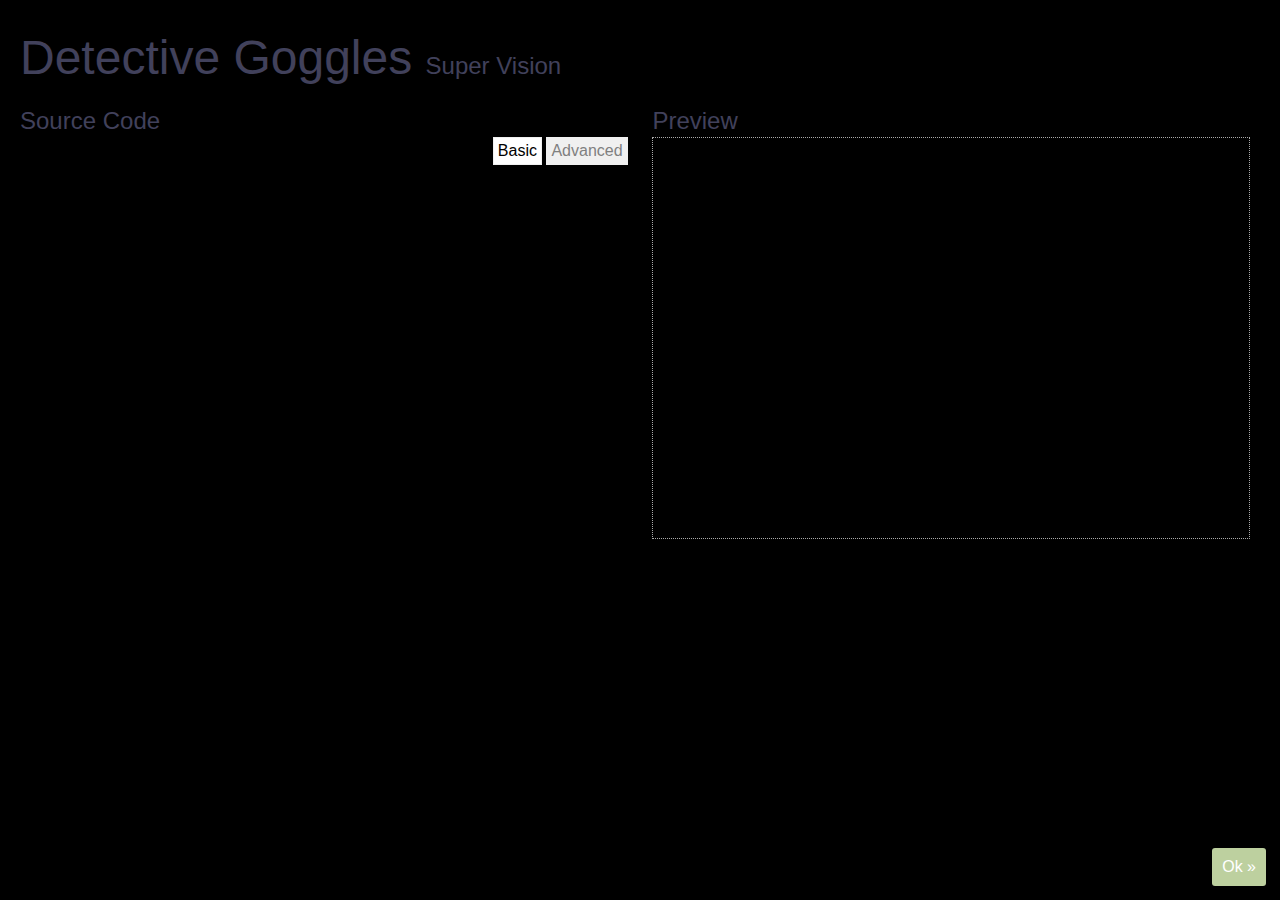
==== static-files/easy-remix-dialog/index.html @ 82662270 "some css changes to pop-up" ====
<!DOCTYPE html>
<meta charset="utf-8">
<link rel="stylesheet" href="hierarchic-source-code.css">
<link rel="stylesheet" id="webxray" href="../webxray.css">
<link rel="stylesheet" href="../tipsy.css">
<link rel="stylesheet" href="../dialog-common/stylesheets/base.css">
<link rel="stylesheet" href="../codemirror2/lib/codemirror.css">
<link rel="stylesheet" href="../dialog-common/stylesheets/jsbin-codemirror-theme.css">
<title>Remix Dialog</title>
<script src="../jquery.min.js"></script>
<script src="../jquery.tipsy.js"></script>
<script src="../jquery.scrollTo-min.js"></script>
<script src="../codemirror2/lib/codemirror.js"></script>
<script src="../codemirror2/mode/xml/xml.js"></script>
<script src="../codemirror2/mode/javascript/javascript.js"></script>
<script src="../codemirror2/mode/css/css.js"></script>
<script src="../codemirror2/mode/htmlmixed/htmlmixed.js"></script>
<script src="render-dom.js"></script>
<script src="edit-dom.js"></script>
<script src="html-editor.js"></script>
<script src="../src/utils.js"></script>
<script src="../src/tag-colors.js"></script>
<script src="../src/event-emitter.js"></script>
<script src="../src/localization.js"></script>
<script src="html-documentation.js"></script>
<style>
h2 {
  font-weight: normal;
  margin-top: 0.5em;
  margin-bottom: 0.1em;
}

#dom-rendering-column {
  position: relative;
  width: 49%;
  float: left;
}

#preview-column {
  float: right;
  width: 49%;
  margin-left: 0;
}

#preview {
  height: 400px;
  width: 98%;
  border: 1px dotted #AAAAAA;
  margin-left: 0;
  position: relative;
}

span.sample {
  border: 1px dotted gray;
  font-family: "Helvetica Neue", Helvetica, Arial, sans-serif;
  font-size: 8pt;
  background: #f0f0f0;
  padding: 3px;
  cursor: move;
}

#html-editor-container {
  position: relative;
  border: 1px dotted gray;
}

#html-editor-container .CodeMirror-scroll {
  min-height: 300px;
  height: auto;
  overflow: hidden;
}

.tabs {
  right: 0px;
  position: relative;
  float: right;
  top: 0;
}

.tabs .tab {
  display: inline-block;
  padding: 0.25em;
  border: 1px solid #f0f0f0;
  color: gray;
  background: #f0f0f0;
}

.tabs .tab.selected {
  color: black;
  background: white;
}

.tabs div.tab:hover {
  color: black;
  cursor: pointer;
}

.tabs div.tab.selected:hover {
  cursor: default;
}

#dom-rendering {
	clear: both;
}


@media screen and (max-width: 800px) {
	
	#preview-column,
	#dom-rendering-column {
		float: none;
		clear: both;
		width: 100%;
		margin-left: 0;
	}
	
}

#dom-rendering div.name, #dom-rendering div.start, #dom-rendering div.end {
  cursor: default;
  user-select: none;
  -moz-user-select: -moz-none;
  -webkit-user-select: none;
  -khtml-user-select: none;
}

#dom-rendering input {
  text-overflow: ellipsis;
}

#dom-rendering textarea {
  resize: none;
}

#dom-rendering textarea, #dom-rendering input {
  overflow: hidden;
  color: inherit;
  font-family: inherit;
  font-size: inherit;
  background: transparent;
  border: inherit;
}

.mdn-link {
  cursor: pointer !important;
}

.mdn-link:hover {
  text-decoration: underline !important;
}

.tipsy {
  font-family: "Helvetica Neue", Helvetica, Arial, sans-serif;
}

.tipsy a {
  color: inherit;
}
</style>
<div class="container">
<div id="buttons">
  <div class="close-button" id="nevermind"
   data-l10n="dialog-common:nevermind">Nevermind</div>
  <div class="ok-button" id="ok" data-l10n="dialog-common:ok">Ok</div>
</div>
<!-- Tushar was here -->
<div id="header"><h1 class="title"><span data-l10n="dialog-common:product-name">Detective Goggles</span> <span class="subtitle" data-l10n="title">Super Vision</span></h1></div>
<div id="dom-rendering-column">
  <h2 data-l10n="html-header">Source Code</h2>
  <div class="tabs">
    <div class="tab selected" id="pretty"
     data-l10n="basic-source-tab">Basic</div>
    <div class="tab" id="raw"
     data-l10n="advanced-source-tab">Advanced</div>
  </div>
  <div id="dom-rendering"></div>
</div>
<div id="preview-column">
  <h2 data-l10n="rendering-header">Preview</h2>
  <iframe id="preview" scrolling="no" src="blank.html"></iframe>
</div>
</div>
<script>
"use strict";

// TODO: add infinite undo/redo.
// TODO: make it possible to create/delete attributes.

function startContinuousDynamicScale(selected, parentIframe, maxWidthElem) {
  function setZoom(zoom) {
    parentIframe.contents().find("html").css({
      '-webkit-transform': 'scale(' + zoom + ')',
      '-webkit-transform-origin': 'top left',
      '-moz-transform': 'scale(' + zoom + ')',
      '-moz-transform-origin': 'top left'
    });
  }
  
  function scaleAndPan(isInstant) {
    var contentWidth = selected.outerWidth(true);
    var frameWidth = parentIframe.width();
    var maxWidth = maxWidthElem.width();
    if (frameWidth > maxWidth) {
      // This is a fix for the iPad.
      parentIframe.width(maxWidth);
      frameWidth = maxWidth;
    }
    var zoom = 1.0;
    if (contentWidth > frameWidth) {
      zoom = frameWidth / contentWidth;
    }
    setZoom(1.0);
    var originalOffset = selected.offset();
    setZoom(zoom);
    var offset = selected.offset();
    
    // Firefox doesn't apply transformations to
    // offset coordinates, so we'll need to do it
    // manually.
    if (zoom != 1.0 && offset.top == originalOffset.top) {
      offset.top *= zoom;
      offset.left *= zoom;
    }

    var options = {};
    
    if (!isInstant)
      options.duration = 1000;
    
    parentIframe.height(selected.outerHeight(true));
    parentIframe.scrollTo({
      top: offset.top,
      left: offset.left
    }, options);
  }
  
  try {
    scaleAndPan(true);
  } catch (e) {
    if (window.console && window.console.error)
      window.console.error(e);
  }
  
  return setInterval(scaleAndPan, 500);
}

jQuery.fn.extend({
  hideEverythingExcept: function(selected) {
    var stayVisible = selected.find("*");
    stayVisible = stayVisible.add(selected.parents()).add(selected);
    this.find("*").not(stayVisible).hide();
  }
});

function addDocumentation(rendered) {
  var BASE_MDN_HTML_URL = "https://developer.mozilla.org/en/HTML/";
  var BASE_MDN_HTML_ELEM_URL = BASE_MDN_HTML_URL + "Element/";
  
  function getElementDocs() {
    var elementName = $(this).text();

    if (elementName.match(/^h[1-6]$/))
      elementName = "h1";

    var keyName = "html-element-docs:" + elementName;
    if (jQuery.locale.has(keyName))
      return jQuery.locale.get(keyName);
    return "";
  }
  
  function getAttrInfo(element) {
    var attr = {
      name: $(element).text(),
      elementName: $(element).closest(".start").children(".name").text(),
      docs: "",
      mdnLink: ""
    };
    var globalAttrKeyName = "html-attribute-docs:" + attr.name;
    var elementSpecificKeyName = "html-attribute-docs:" +
                                 attr.elementName + "." + attr.name;
    if (jQuery.locale.has(elementSpecificKeyName)) {
      attr.docs = jQuery.locale.get(elementSpecificKeyName);
      attr.mdnLink = BASE_MDN_HTML_ELEM_URL + attr.elementName + "#attr-" +
                     attr.name;
    } else if (jQuery.locale.has(globalAttrKeyName)) {
      attr.docs = jQuery.locale.get(globalAttrKeyName);
      attr.mdnLink = BASE_MDN_HTML_URL + "Global_attributes#attr-" +
                     attr.name;
    }
    return attr;
  }
  
  // Ugh, our CSS styling makes space before and the '=' after
  // an attribute acquire the same hover style as the attribute
  // name itself, which looks nasty, so we'll wrap the attribute
  // name's text in an additional span and put our hover/click
  // styling/handlers on that.
  // TODO: Make it an anchor tag, not a span!
  rendered.find("ul.attributes > li > .name").each(function() {
    var name = $(this).text();
    var wrappedName = $("<span></span>").text(name);
    $(this).empty().append(wrappedName);
  });
  
  rendered.find("ul.attributes > li > .name span").tipsy({
    html: false,
    gravity: 'nw',
    title: function() {
      return getAttrInfo(this).docs;
    }
  }).click(function() {
    var url = getAttrInfo(this).mdnLink;
    if (url)
      window.open(url, "info");
  }).addClass("mdn-link");
  
  rendered.find(".start > .name").tipsy({
    html: true,
    gravity: 'w',
    title: getElementDocs
  });

  rendered.find(".end > .name").tipsy({
    html: true,
    gravity: 'e',
    title: getElementDocs
  });
  
  // TODO: These should really be anchor tags, not click handlers.
  rendered.find(".start > .name, .end > .name").click(function() {
    window.open(BASE_MDN_HTML_ELEM_URL + $(this).text(), "info");
  }).addClass("mdn-link");
}

function makeEditableDom(selected, parent) {
  var rendered = selected.renderDom();

  rendered = rendered.wrap('<div></div>').parent();
  parent.append(rendered);

  var editables = rendered.find(".text, .attributes .value");
  editables.makeTextEditable();
  addDocumentation(rendered);
}

function makeHtmlEditor(container, selected) {
  var widget = $('<div id="html-editor-container">' +
                 '<pre id="html-editor"></pre></div>');
  container.empty().append(widget);
  var html = selected.outerHtml();
  
  // A simple way to check for HTML strings or ID strings
  // (both of which we optimize for)
  var quickExpr = /^(?:[^<]*(<[\w\W]+>)[^>]*$|#([\w\-]+)$)/;

  jQuery.HtmlEditor("html-editor", html, function(html) {
    var match = quickExpr.exec( html );

    // Verify a match
    if ( match && (match[1]) ) {
      var replacement = $(html).first();
      selected.replaceWith(replacement);
      selected = replacement;
      selected.trigger("selection-changed");
    }
  });
}

jQuery.extend({
  loadStylesheets: function(stylesheets) {
    stylesheets.forEach(function(url) {
      var linkTag = $('<link rel="stylesheet">');
      linkTag.attr('href', url);
      $(document.head).append(linkTag);
    });
  },
  loadScripts: function(scripts) {
    scripts = scripts.slice().reverse();

    function loadNextScript() {
      if (scripts.length == 0)
        return;
      var scriptTag = document.createElement('script');
      scriptTag.setAttribute('src', scripts.pop());
      scriptTag.onload = loadNextScript;
      document.body.appendChild(scriptTag);
    }

    loadNextScript();
  }
});

function createDialog(data) {
  var previewDoc = $("#preview").contents();
  var stylesheet = $('<link rel="stylesheet"></link>');
  stylesheet.attr('href', $("link#webxray").get(0).href);

  previewDoc[0].open();
  previewDoc[0].write(data.startHTML.html);
  previewDoc[0].close();
  previewDoc.find("head").append(stylesheet);

  // The selector has to be relative to the body element;
  // for some reason, the nth-of-type CSS selector doesn't
  // work for html and body elements in iframes.
  var selected = previewDoc.find("body").find(data.startHTML.selector);
  previewDoc.hideEverythingExcept(selected);
  selected.absolutifyURLs();
  var intervalID = null;

  function startScaling() {
    if (intervalID !== null)
      clearTimeout(intervalID);    
    intervalID = startContinuousDynamicScale(selected, $("#preview"),
                                             $("#dom-rendering-column"));
  }
  
  previewDoc.bind('selection-changed', function(event) {
    selected = $(event.target);
    startScaling();
  });

  startScaling();
  
  $(".tabs .tab").click(function() {
    var view = $(this).attr("id");
    
    $(".tabs .tab").removeClass("selected");
    $(this).addClass("selected");
    switch (view) {
      case "pretty":
      makeEditableDom(selected, $("#dom-rendering").empty());
      break;
      
      case "raw":
      makeHtmlEditor($("#dom-rendering"), selected);
      break;
    }
  });
  
  $(".tabs .tab#pretty").click();

  return {
    getHTML: function getHTML() {
      return selected.outerHtml();
    }
  };
}

$(window).ready(function() {
  //$(document.body).hide();

  var isInIframe = !(top === self);
  var responseSent = false;
  var isStarted = false;
  
  function onMessage(data) {
    jQuery.localization.loadLocale({
      path: "../src/locale/",
      languages: data.languages,
      complete: function(locale) {
        jQuery.locale = locale;
        $(document.body).localize(locale, "mix-master-dialog");
        loadDialog(data);
      }
    });
  }
  
  function loadDialog(data) {
    if (isStarted)
      return;
    isStarted = true;
    
    //$(document.body).show();

    var dialog = createDialog(data);

    $("#ok").click(function() {
      if (!responseSent) {
        sendMessage({
          msg: 'ok',
          endHTML: dialog.getHTML()
        });
        responseSent = true;
      }
    });

    var mods = data.mods || {};
    jQuery.loadStylesheets(mods.stylesheets || []);
    jQuery.loadScripts(mods.scripts || []);

    //$(document.body).hide().fadeIn();    
  }
  
  if (isInIframe) {
    window.addEventListener("message", function(event) {
      if (event.data && event.data.length && event.data[0] == '{') {
        onMessage(JSON.parse(event.data));
      }
    }, false);

    var sendMessage = function sendMessageViaPostMessage(data) {
      window.parent.postMessage(JSON.stringify(data), "*");
    }
  } else {
    var req = jQuery.get("sample.html", function(data) {
      onMessage({
        languages: ["en", "es"],
        startHTML: {
          selector: "#sample",
          html: data
        }
      });
    }, "text");

    sendMessage = function fakeSendMessage(data) {
      alert("Sending the following to parent window: " +
            JSON.stringify(data));
    }
  }
    
  $(".close-button").click(function() {
    if (!responseSent) {
      sendMessage({msg: 'nevermind'});
      responseSent = true;
    }
  });
});
</script>
---- static-files/webxray.css ----
/* Cascading Style Sheet (CSS) for Web X-Ray Goggles */

/* A base class that every goggles element should inherit from, to 
 * reset any bizarre and unexpected CSS set by the host page, e.g.
 * div { border: blue; }. */

.webxray-base {
  background: none;
  width: auto;
  height: auto;
  border: none;
  padding: 0;
  margin: 0;
  line-height: normal;
  min-height: 0;
  min-width: 0;
  opacity: 1.0;
  text-shadow: none;
  outline: none;
  position: static;
  top: auto;
  bottom: auto;
  left: auto;
  right: auto;
  text-transform: none;
  word-spacing: normal;
  text-decoration: none;
  text-indent: 0;
  visibility: visible;
  letter-spacing: normal;
  font-family: "Helvetica Neue", sans-serif;
  font-size: 12px;
  font-style: normal;
  font-variant: normal;
  font-weight: normal;
  clip: auto;

  /* These make assumptions about our locale. */
  direction: ltr;
  text-align: left;

  /* These should really be 'none', but Safari 5.0.5 doesn't seem
   * to like that value. */
  max-height: 1000000px;
  max-width: 1000000px;
}

/* Style for when you SHIFT + up to inspect parent and grandparent
 * associations */

.webxray-ancestor {
    background-color: rgba(0, 0, 0, 0.1);    
}

/* Style for the message that appears in footer heads-up-display (HUD) */

.webxray-hud-box {
  position: fixed;
  bottom: 0px;
  right: 0px;
  color: white; /* me change - Tushar */ 
  background-color: rgba(0, 0, 0, 0.7);
  z-index: 2147483645;
  padding: 0.4em 1em 0.3em;
}

.webxray-help {
  background-color: #CCCCCC;
  border: medium none;
  color: black;
  cursor: pointer;
  display: inline-block;
  font-size: 11px;
  margin-left: 1em;
  padding: 0 5px;
}

div.webxray-help:hover {
  background-color: yellow;
  color: black;
}

.webxray-hud {
  display: inline;
  pointer-events: none;
}

.webxray-hud code {
  font-family: Monaco, monospace;
  color: inherit;
  background: inherit;
  font-size: 8pt;
  display: inline;
}

span.webxray-url, span.webxray-more-info {
  color: #aaaaaa;
}

span.webxray-more-info {
  padding-left: 1em;
}

/* Style for the tag label */

.webxray-overlay-label {
    position: absolute;
    font-family: Monaco, monospace;
    color: white;
    font-size: 8pt;
    background-color: #000000;
    pointer-events: none;
}

.webxray-overlay-label-top {
    top: 0px;
    left: 0px;
}

.webxray-overlay-label-bottom {
    bottom: 0px;
    right: 0px;
}

.webxray-overlay {
    position: absolute;
    pointer-events: none;
    z-index: 2147483644;
}

/* A DOM element that has been deleted by the user, but which
 * we'd like to remember just in case the user decides to undo
 * the deletion. */

.webxray-deleted {
    display: none;
}

/* The backdrop surrounding a dialog box. */

.webxray-dialog-overlay {
    z-index: 2147483646;
    position: fixed;
    top: 0px;
    left: 0px;
    bottom: 0px;
    right: 0px;
    background: rgba(0, 0, 0, 0.5);
}

/* Styles for nested elements of a dialog box, needed to vertically 
 * center it. */

.webxray-dialog-outer {
    position: absolute;
    top: 0px;
    left: 0px;
    right: 0px;
    bottom: 0px;
}

.webxray-dialog-middle {
    position: absolute;
    width: 100%;
    height: 90%;
    top: 5%;
}

div.webxray-dialog-inner {
    width: 90%;
    height: 100%;
    margin-left: auto;
    margin-right: auto;
    background: white;
    text-align: left;
}

div.webxray-dialog-content, .webxray-dialog-inner iframe {
    display: block;
    width: 100%;
    height: 100%;
    border: inherit;
}

/* Transparent messages */

.webxray-tmsg-overlay {
  z-index: 2147483646;
  position: fixed;
  top: 0px;
  left: 0px;
  bottom: 0px;
  right: 0px;
  pointer-events: none;
}

.webxray-tmsg-outer {
    width: 100%;
    height: 100%;
    display: table;
    position: static;
    pointer-events: none;
}

.webxray-tmsg-middle {
    width: 100%;
    display: table-cell;
    vertical-align: middle;
    pointer-events: none;
}

.webxray-tmsg-inner {
  margin: 0 auto;
  pointer-events: none;
  color: white;
  padding: 10px 16px;
  text-align: center;
  background: rgba(0, 0, 0, 0.7);
}

/* Style used any time we want an element to appear above
 * everything else on the page, including other goggles elements. */
 
.webxray-topmost {
    z-index: 2147483647 !important;
}

/* Style used when we want to hide an element, but still
 * ensure that it takes up space on the page. */

.webxray-hidden {
    visibility: hidden !important;
}

div#webxray-wait-for-css-to-load {
    content: "CSS is loaded" !important;
    background-color: rgb(0, 1, 2);
}

.webxray-style-info.webxray-on-other-side {
  left: auto;
  right: 0px;
}

.webxray-style-info {
  position: fixed;
  top: 0px;
  left: 0px;
  right: auto;
  z-index: 2147483646;
  background: rgba(0, 0, 0, 0.7);
  color: white;
  padding: 1em;
  font-size: 8pt;
  pointer-events: none;
  -webkit-column-count: 2;
  -moz-column-count: 2;
  -moz-column-width: 10em;
  word-wrap: break-word;
  min-width: 50em;
}

.webxray-style-info-locked {
  pointer-events: auto !important;
}

.webxray-color-block {
  display: inline-block;
  vertical-align: baseline;
  border: 1px solid white;
  margin-left: 8px;
  min-width: 6px;
  min-height: 6px;
}

.webxray-close-button:hover {
  background-color: rgba(0, 0, 0, 0.9);
}

.webxray-style-info-locked .webxray-instructions {
  visibility: hidden;
}

.webxray-instructions {
  padding-top: 1em;
}

.webxray-close-button {
  float: right;
  padding: 0.5em;
  border: 1px dotted white;
  cursor: pointer;
  visibility: hidden;
}

.webxray-style-info-locked .webxray-close-button {
  visibility: visible;
}

.webxray-style-info .webxray-rows {
}

.webxray-style-info .webxray-rows .webxray-row {
}

.webxray-style-info .webxray-rows .webxray-row form,
.webxray-style-info .webxray-rows .webxray-row input {
  font-family: inherit;
  font-size: inherit;
  display: inline;
  margin: 0;
  padding: 0;
  border: none;
  outline: none;
  color: yellow;
  background-color: rgba(0, 0, 0, 0.15);
}

.webxray-style-info-locked .webxray-row:hover {
  background: #660066;
  cursor: pointer;
}

.webxray-style-info .webxray-rows .webxray-row .webxray-name {
  padding-right: 1em;
  color: #d0d0d0;
}

.webxray-style-info .webxray-rows .webxray-row .webxray-name,
.webxray-style-info .webxray-rows .webxray-row .webxray-value {
  display: inline;
}

.webxray-value-matches-css-rule, .webxray-value-matches-inline-style,
.webxray-value-different-from-parent {
  color: yellow;
}

.webxray-kbd {
  color: #333;
  display: inline;
  border-radius: 2px 2px;
  background: #CCC;
  padding: 2px 6px;
  font-family: inherit;
  box-shadow: 0px 2px 0 rgba(250,250,250,0.2);
}

/* The help window. */

.webxray-help-box {
  display: table;
}

.webxray-help-row {
  display: table-row;
  line-height: 2em;
}

.webxray-help-key {
  display: table-cell;
  text-align: left;
}

.webxray-help-desc {
  display: table-cell;
  text-align: left;
  padding-left: 10px;
}

/* The touch-based toolbar for mobile devices, etc. */

.webxray-toolbar {
  position: fixed;
  z-index: 2147483644;
  bottom: 0px;
  left: 0px;
  background-color: rgba(0, 0, 0, 0.7);
  color: white;
}

.webxray-toolbar-button {
  width: 48px;
  height: 48px;
  text-align: center;
  padding: 10px;
  cursor: pointer;
}

.webxray-toolbar-button:hover {
  background: white;
  color: black;
}

.webxray-toolbar-button-glyph {
  font-size: 20px;
  text-align: center;
  text-transform: uppercase;
}

div.webxray-toolbar-button-glyph-tiny {
  font-size: 15px;
}

.webxray-toolbar-button-text {
  font-size: 10px;
  text-align: center;
  text-transform: lowercase;
}

.webxray-toolbar-button-toggled {
  background-color: yellow;
  color: black;
}
---- static-files/dialog-common/stylesheets/base.css ----
/* Fonts */

@font-face {
    font-family: 'TrashHandRegular';
    src: url('../fonts/TrashHand-webfont.eot');
    src: url('../fonts/TrashHand-webfont.eot?#iefix') format('embedded-opentype'),
         url('../fonts/TrashHand-webfont.woff') format('woff'),
         url('../fonts/TrashHand-webfont.ttf') format('truetype'),
         url('../fonts/TrashHand-webfont.svg#TrashHandRegular') format('svg');
    font-weight: normal;
    font-style: normal;
}

/* Global rules */

html, body {
  font-family: sans-serif;
  margin: 0px;
  color: #41415b;
  height: 100%;
  background-attachment: fixed;
  /*background-image: -webkit-gradient(linear, left top, left 100px, from(#ffebb2), to(white));
  background-image: -webkit-linear-gradient(top, #ffebb2, white 100px);
  background-image: -moz-linear-gradient(top, #ffebb2, white 100px);  
  background-image: -o-linear-gradient(top, #ffebb2, white 100px);  
  /* If the browser doesn't support gradients, just use a white background. */
  background-color: black;
}

h1.title {
  font-family: sans-serif;
  font-weight: normal;
  font-size: 48px;
  margin-top: 10px;
  margin-bottom: 10px;
}

h1 .subtitle {
  font-family: sans-serif;
  font-size: 24px;
}

.container {
  padding: 20px;
}

a:link,
a:visited,
a:focus,
a:hover,
a:active {
  color: #153959;
  text-decoration: none;
}

a:focus,
a:hover,
a:active {
  text-decoration: underline;
}

div.close-button, div.ok-button {
  display: inline-block;
  position: fixed;
  z-index: 100;
  cursor: pointer;
}

div.close-button {
  top: 10px;
  right: 10px;
  overflow: hidden;
  color: transparent;
  width: 46px;
  height: 43px;
  background-image: url(../images/close-button.png);
}

div.ok-button {
  margin: 0.25em;
  padding: 10px;
  border-radius: 3px;
  background-color: #bdd09f;
  color: white;
  bottom: 10px;
  right: 10px;
  font-style: bold;
}

div.ok-button:after {
  content: ' »';
}

div.ok-button:hover {
  background: black;
  color: white;
}
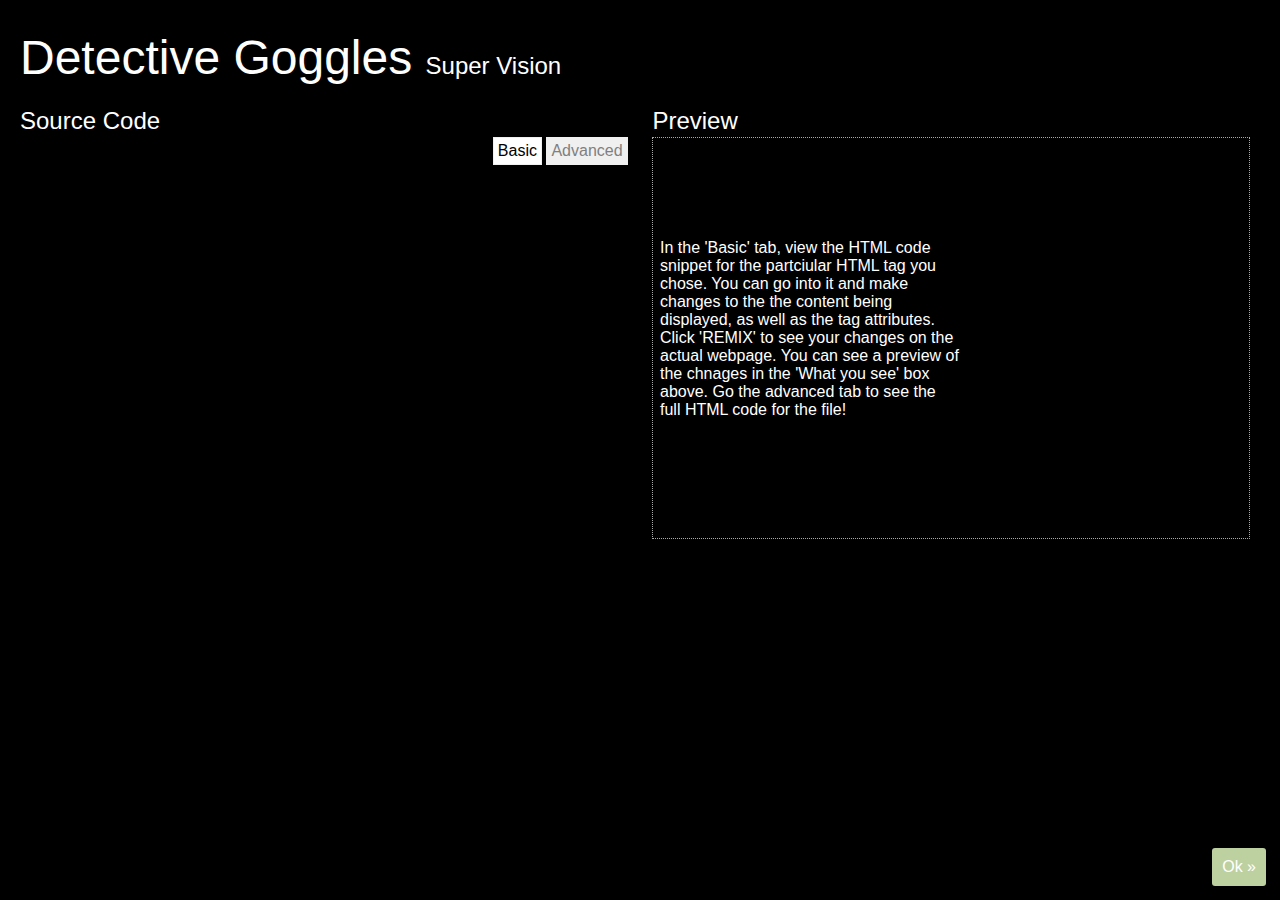
==== commit 89a54ab7: "instructions on the pop-up" ====
--- a/static-files/easy-remix-dialog/index.html
+++ b/static-files/easy-remix-dialog/index.html
@@ -156,6 +156,24 @@
 .tipsy a {
   color: inherit;
 }
+
+.instructions
+{
+  background-color: black;
+  height: auto;
+  width: 300px;
+  position: absolute;
+  margin-left: 50%;
+  margin-top: 10%;
+}
+
+.instructions_text
+{
+  color: white;
+  font-family: sans-serif;
+}
+
+
 </style>
 <div class="container">
 <div id="buttons">
@@ -179,6 +197,16 @@
   <h2 data-l10n="rendering-header">Preview</h2>
   <iframe id="preview" scrolling="no" src="blank.html"></iframe>
 </div>
+<!-- SURBHI -->
+<div class="instructions">
+  <p class="instructions_text">
+    In the 'Basic' tab, view the HTML code snippet for the partciular HTML tag you chose. You can go into it and make changes to 
+    the the content being displayed, as well as the tag attributes. Click 'REMIX' to see your changes on the actual webpage. You 
+    can see a preview of the chnages in the 'What you see' box above.
+    Go the advanced tab to see the full HTML code for the file! 
+  </p>
+</div>
+<!--SURBHI - END -->
 </div>
 <script>
 "use strict";
--- a/static-files/dialog-common/stylesheets/base.css
+++ b/static-files/dialog-common/stylesheets/base.css
@@ -16,7 +16,7 @@
 html, body {
   font-family: sans-serif;
   margin: 0px;
-  color: #41415b;
+  color: white;
   height: 100%;
   background-attachment: fixed;
   /*background-image: -webkit-gradient(linear, left top, left 100px, from(#ffebb2), to(white));
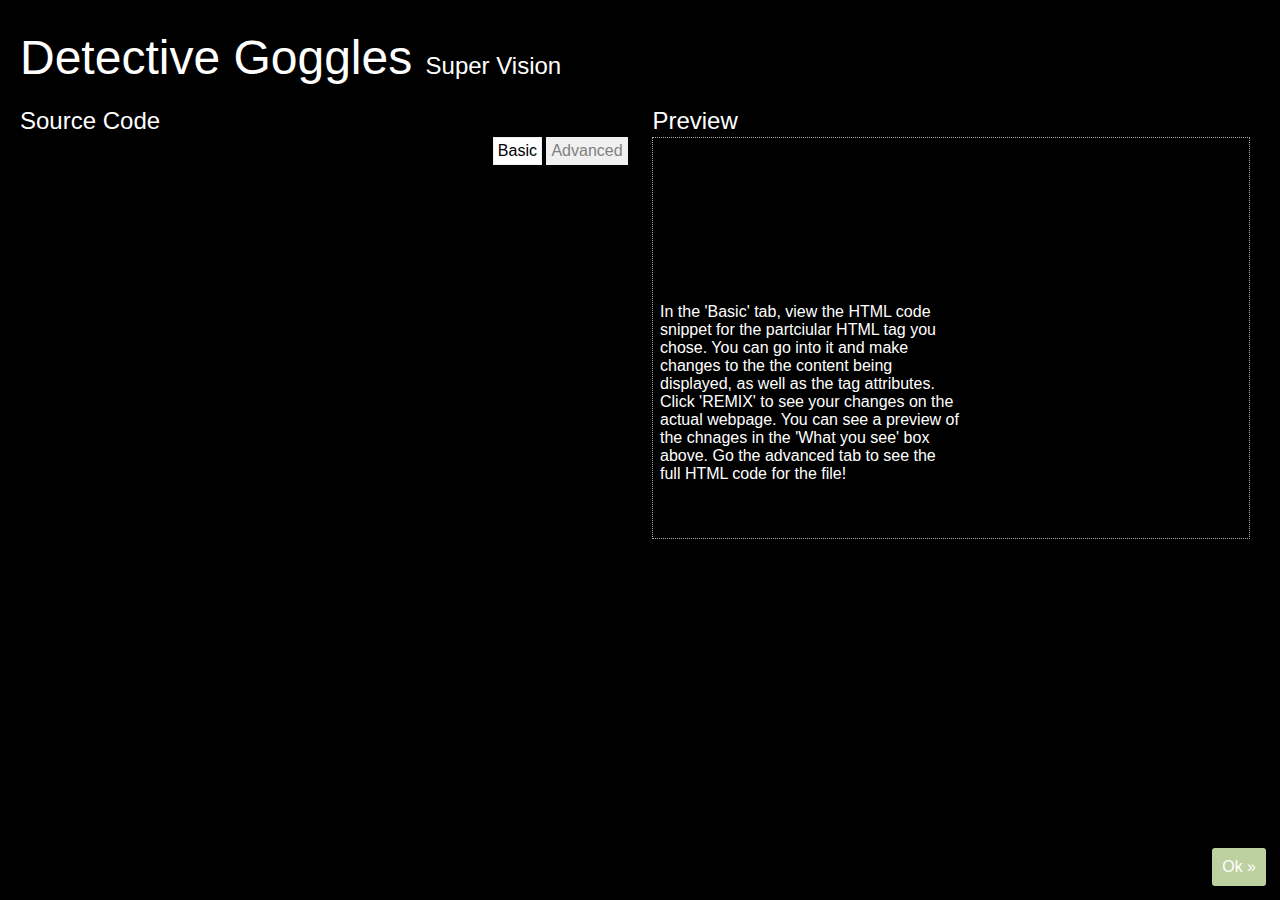
==== commit e665e693: "instructions on the pop-up margin adjustments" ====
--- a/static-files/easy-remix-dialog/index.html
+++ b/static-files/easy-remix-dialog/index.html
@@ -164,7 +164,7 @@
   width: 300px;
   position: absolute;
   margin-left: 50%;
-  margin-top: 10%;
+  margin-top: 15%;
 }
 
 .instructions_text
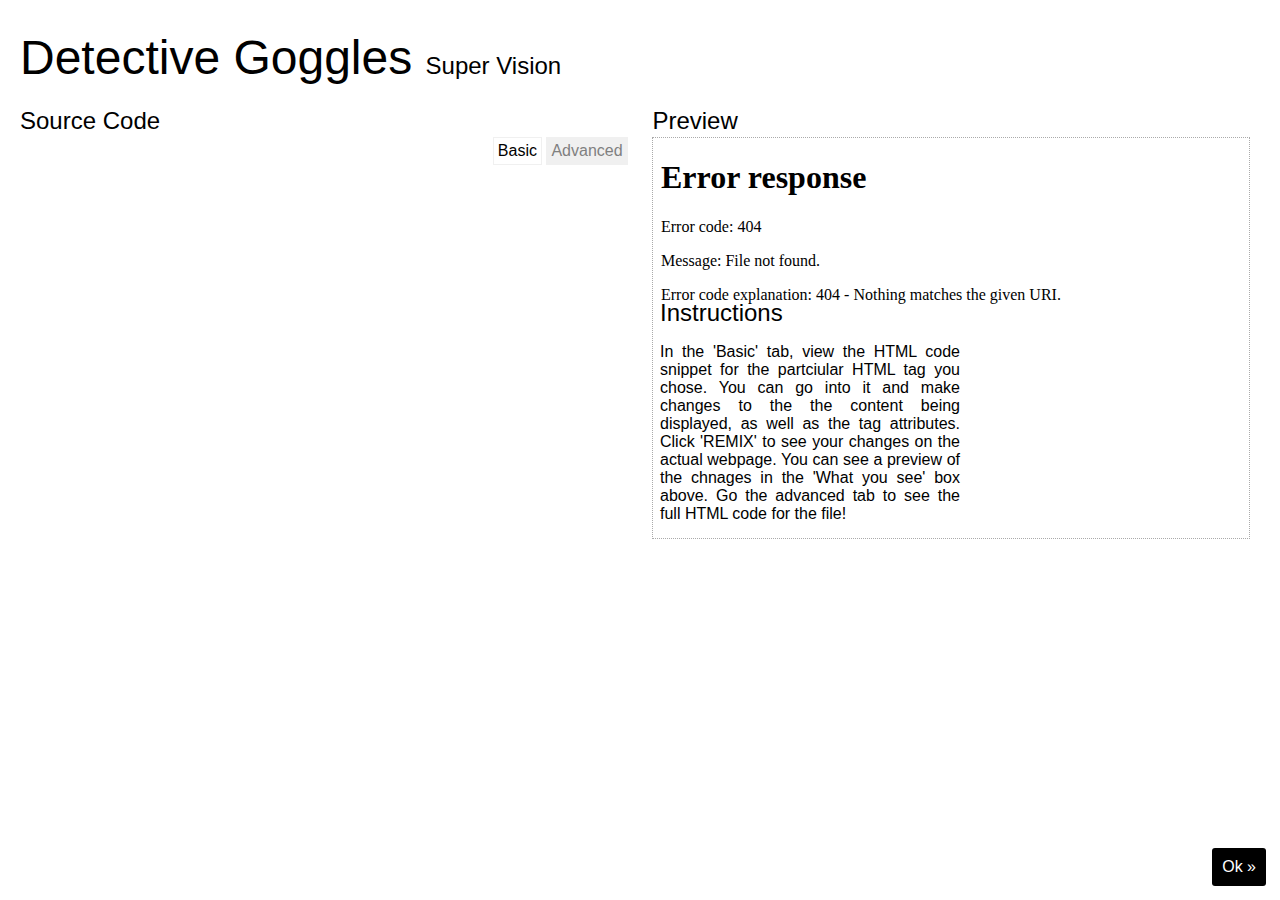
==== commit 56340b63: "pop-up styling changes" ====
--- a/static-files/easy-remix-dialog/index.html
+++ b/static-files/easy-remix-dialog/index.html
@@ -28,6 +28,8 @@
   font-weight: normal;
   margin-top: 0.5em;
   margin-bottom: 0.1em;
+  font-family: sans-serif;
+  color: black;
 }
 
 #dom-rendering-column {
@@ -159,7 +161,7 @@
 
 .instructions
 {
-  background-color: black;
+  background:transparent;
   height: auto;
   width: 300px;
   position: absolute;
@@ -169,8 +171,9 @@
 
 .instructions_text
 {
-  color: white;
+  color: black;
   font-family: sans-serif;
+  text-align: justify;
 }
 
 
@@ -199,6 +202,7 @@
 </div>
 <!-- SURBHI -->
 <div class="instructions">
+  <h2>Instructions</h2>
   <p class="instructions_text">
     In the 'Basic' tab, view the HTML code snippet for the partciular HTML tag you chose. You can go into it and make changes to 
     the the content being displayed, as well as the tag attributes. Click 'REMIX' to see your changes on the actual webpage. You 
--- a/static-files/dialog-common/stylesheets/base.css
+++ b/static-files/dialog-common/stylesheets/base.css
@@ -16,15 +16,15 @@
 html, body {
   font-family: sans-serif;
   margin: 0px;
-  color: white;
+  color: black;
   height: 100%;
   background-attachment: fixed;
   /*background-image: -webkit-gradient(linear, left top, left 100px, from(#ffebb2), to(white));
   background-image: -webkit-linear-gradient(top, #ffebb2, white 100px);
   background-image: -moz-linear-gradient(top, #ffebb2, white 100px);  
-  background-image: -o-linear-gradient(top, #ffebb2, white 100px);  
+  background-image: -o-linear-gradient(top, #ffebb2, white 100px);  */
   /* If the browser doesn't support gradients, just use a white background. */
-  background-color: black;
+  background-color: white;
 }
 
 h1.title {
@@ -80,7 +80,7 @@
   margin: 0.25em;
   padding: 10px;
   border-radius: 3px;
-  background-color: #bdd09f;
+  background-color: black;
   color: white;
   bottom: 10px;
   right: 10px;
